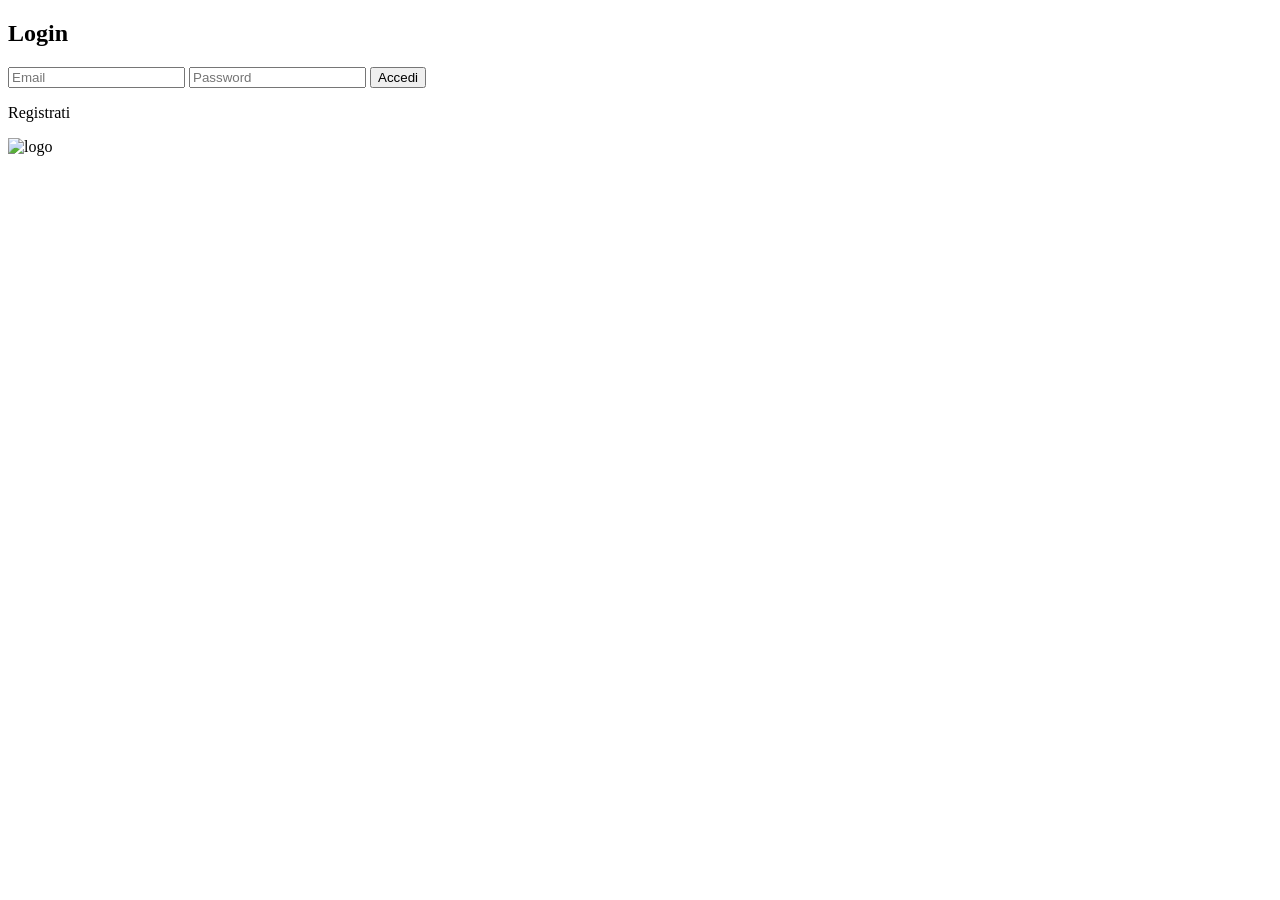
==== itsprojectwork/src/main/resources/templates/auth/login.html @ 404e51cf "rename" ====
<!DOCTYPE html>
<html lang="it">
<head>
    <meta charset="UTF-8">
    <meta name="viewport" content="width=device-width, initial-scale=1.0">
    <title>StageUp</title>
    <link rel="stylesheet" th:href="@{/css/Auth/login.css}"> </head>

<body>

        <div class="login">
            <h2 class="titolo">Login</h2>
            
            <form th:action="@{/auth/login}" method="POST" class="form">
                <input type="text" id="username" name="email" placeholder="Email" required>
                
                <input type="password" id="password" name="password" placeholder="Password" required>
                
                <button type="submit" class="accedi-button">Accedi</button>
            </form>

            <p class="registrazione">
                <a th:href="@{/auth/signup}">Registrati</a>
            </p>
        </div>

        <img th:src="@{/img/logo.png}" alt="logo" class="logo" />


</body>
</html>
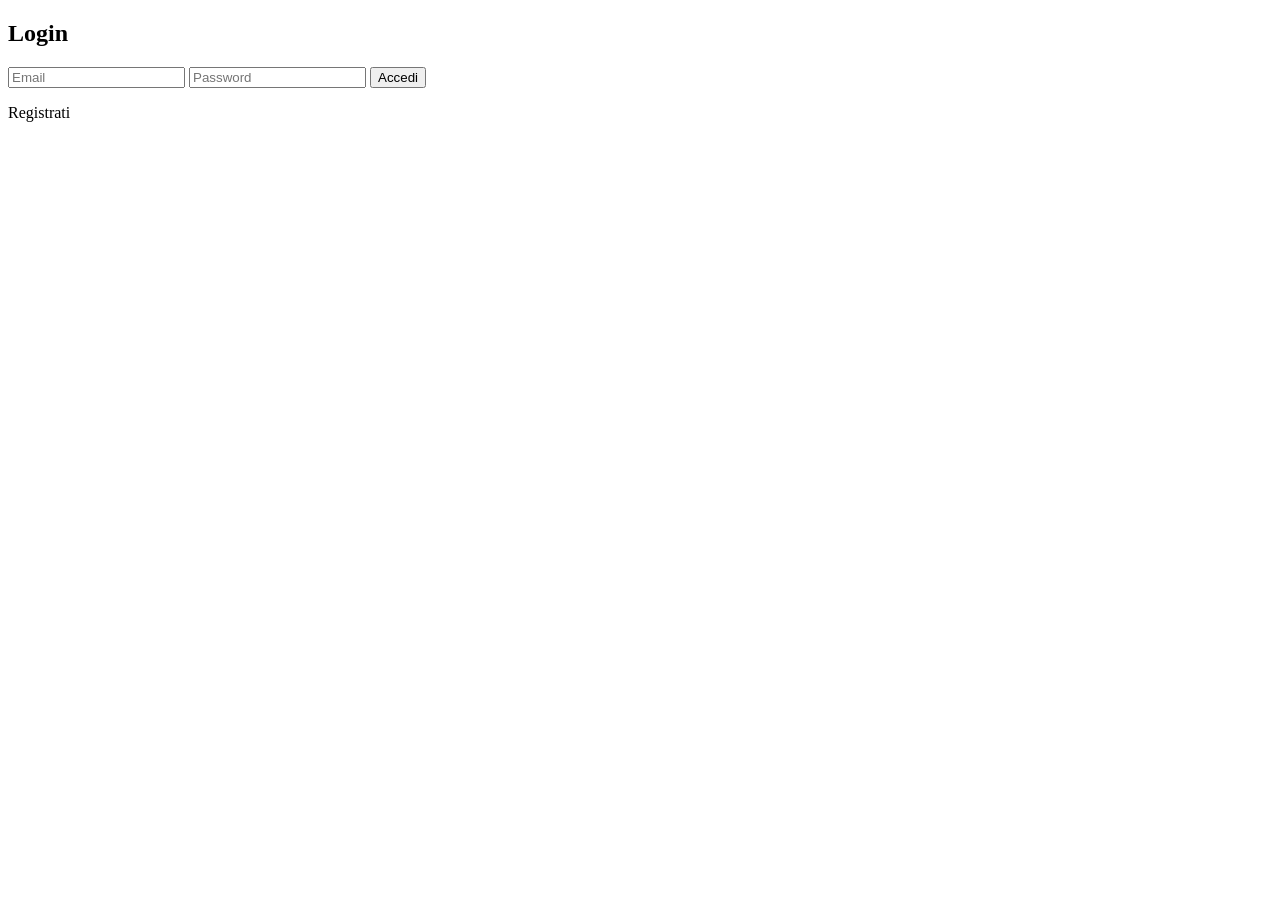
==== commit 99668c0a: "jhakdhakjh22" ====
--- a/itsprojectwork/src/main/resources/templates/auth/login.html
+++ b/itsprojectwork/src/main/resources/templates/auth/login.html
@@ -1,31 +1,75 @@
 <!DOCTYPE html>
-<html lang="it">
+<html lang="it" xmlns:th="http://www.thymeleaf.org">
 <head>
     <meta charset="UTF-8">
     <meta name="viewport" content="width=device-width, initial-scale=1.0">
-    <title>StageUp</title>
-    <link rel="stylesheet" th:href="@{/css/Auth/login.css}"> </head>
+    <title>StageUp - Login</title>
+    <link rel="stylesheet" th:href="@{/css/auth/login.css}"> 
+</head>
 
 <body>
+    
+    <input type="hidden" id="alertMessage" th:value="${message ?: ''}">
+    <input type="hidden" id="alertType" th:value="${alertType ?: ''}">
 
-        <div class="login">
-            <h2 class="titolo">Login</h2>
+    <div class="login">
+        <h2 class="titolo">Login</h2>
+        
+        <div id="statusAlertContainer">
+        </div>
+        
+        <form th:action="@{/auth/login}" method="POST" class="form">
+            <input type="text" id="email" name="email" placeholder="Email" required>
             
-            <form th:action="@{/auth/login}" method="POST" class="form">
-                <input type="text" id="username" name="email" placeholder="Email" required>
-                
-                <input type="password" id="password" name="password" placeholder="Password" required>
-                
-                <button type="submit" class="accedi-button">Accedi</button>
-            </form>
+            <input type="password" id="password" name="password" placeholder="Password" required>
+            
+            <button type="submit" class="accedi-button">Accedi</button>
+        </form>
 
-            <p class="registrazione">
-                <a th:href="@{/auth/signup}">Registrati</a>
-            </p>
-        </div>
+        <p class="registrazione">
+            <a th:href="@{/auth/signup}">Registrati</a>
+        </p>
+    </div>
 
-        <img th:src="@{/img/logo.png}" alt="logo" class="logo" />
+    <script>
+        // Legge i dati dai campi nascosti
+        const msg = document.getElementById('alertMessage').value;
+        const type = document.getElementById('alertType').value;
+        const container = document.getElementById('statusAlertContainer');
 
+        // Mostra l'alert se il controller ha passato un messaggio
+        if (msg) {
+             showAlert(msg, type);
+        }
+
+        /**
+         * Crea e visualizza l'elemento alert con il pulsante di chiusura.
+         */
+        function showAlert(message, type) {
+            const alertDiv = document.createElement('div');
+            // Assegna le classi CSS (es. custom-alert-error)
+            alertDiv.className = 'custom-alert custom-alert-' + type;
+            
+            const messageSpan = document.createElement('span');
+            messageSpan.textContent = message;
+            
+            const closeButton = document.createElement('span');
+            closeButton.className = 'close-btn';
+            closeButton.innerHTML = '&times;'; 
+            
+            // Logica per chiudere l'alert al click sulla 'X'
+            closeButton.onclick = function() {
+                alertDiv.remove();
+            };
+
+            alertDiv.appendChild(messageSpan);
+            alertDiv.appendChild(closeButton);
+            
+            // Pulisce il contenitore e aggiunge il nuovo alert
+            container.innerHTML = '';
+            container.appendChild(alertDiv);
+        }
+    </script>
 
 </body>
 </html>
